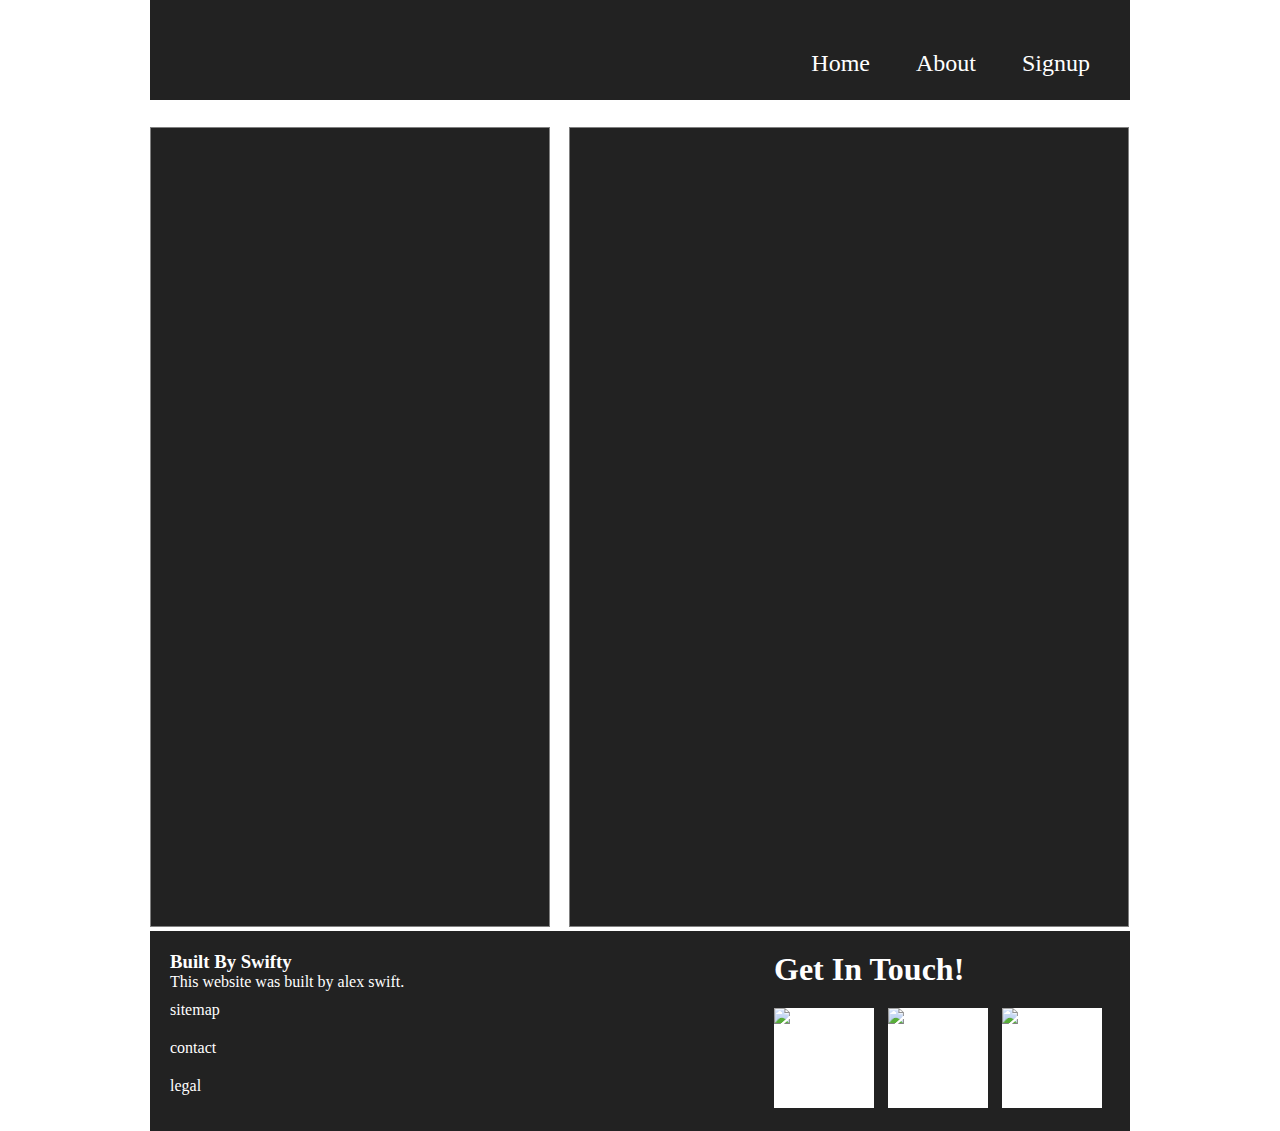
==== product.html @ c53b3e84 "Initial commit" ====
<!doctype html>
<html lang="en">
<head>
	<meta charset="UTF-8">
	<title>Swifty's Shop</title>
	<link rel="stylesheet" href="css/style.css">
</head>
<body>
	<div class="container">
		<div class="header">
			<img src="" alt="" class="logo">
			<ul class="header-links">
				<li><a href="#">Home</a></li>
				<li><a href="#">About</a></li>
				<li><a href="#">Signup</a></li>
			</ul>
		</div>

		<div class="main-body">
			<div class="left-column">
				
			</div>
			<div class="right-column">
				
			</div>
		</div>

		<div class="footer">

			<div class="footer-left">
				<h3>Built By Swifty</h3>
				<p>This website was built by alex swift.</p>
				<ul>
					<li><a href="#">sitemap</a></li>
					<li><a href="#">contact</a></li>
					<li><a href="#">legal</a></li>
				</ul>
			</div>

			<div class="footer-right">
				<div class="social-cont">
					<h1>Get In Touch!</h1>
					<a href="#"><img src="" alt="twitter"></a>
					<a href="#"><img src="" alt="facebook"></a>
					<a href="#"><img src="" alt="google +"></a>			
				</div>
				<div class="others">
					
				</div>
			</div>
			
		</div>
	</div>
</body>
</html>
---- css/style.css ----
*, *:before, *:after{
	margin:0px;
	padding:0px;
	-moz-box-sizing: border-box;
	-webkit-box-sizing: border-box;
	box-sizing: border-box;
}

.container{
	margin: auto;
	width:980px;
	height:100%;

}

.header{
	background-color: #222222;
	height:100px;
	width:100%;
}

.header-links{
	list-style-type: none;
	float: right;
}

.header-links>li{
	display: inline-block;
	padding: 50px 20px;

}

.header-links>li:nth-child(3){
	padding-right: 40px;
}

.header-links{
	text-decoration: none;
	color: #ffffff;
	font-size: 1.5em;
	vertical-align: middle;
}

a {
	text-decoration: none;
	color: #ffffff;
}
a:hover{
	text-decoration: underline;
}
.logo{

}

.main-body{
	width: 100%;
	-webkit-box-sizing: border-box; /* Safari/Chrome, other WebKit */
	-moz-box-sizing: border-box;    /* Firefox, other Gecko */
	box-sizing: border-box; 
	display: inline-block;        /* Opera/IE 8+ */
}
.bannerimg{	
	display: inline-block;
	width:100%;
	border:0.5px solid gray;
	height:300px;
	position:relative;
	background-color: #222222;
}
.callout1{
	display: inline-block;
	width:400px;
	border:0.5px solid gray;
	height:300px;
	margin: 0px 0px;
	position:relative;
	background-color: #222222;
}

.callout2{
	display: inline-block;
	width:560px;
	border:0.5px solid gray;
	height:300px;
	margin: 20px 0px 0px 15px;
	position:relative;
	background-color: #222222;
}

.callout3{
	display: inline-block;
	width:100%;
	border:0.5px solid gray;
	height:300px;
	margin: 20px 0px;
	position:relative;
	background-color: #222222;	
}
.footer{
	background-color: #222222;
	width: 100%;
	height:200px;
	position:relative;
	padding: 20px;
}
.linkbutton{
	position: absolute;
	right:100px;
	bottom:40px;
	text-decoration: none;
	color:#222222;
	background-color: #ffffff;
	font-size: 1.5em;
	width:150px;
	text-align: center;
}

.footer-left{
	position: relative;
	width:400px;
	display: inline-block;
	color: #ffffff;
}
.footer-left>ul>li{
	list-style-type: none;
	padding:10px 0px;
}
.footer-right{
	width: 400px;
	display: inline-block;
	vertical-align: top;
	color: #ffffff;
}

.social-cont{
	width:400px;
	margin: 0px 0px 0px 200px;
}
.social-cont >h1{
	margin: 0px 0px 20px 0px;
}
.social-cont >a >img{
	display: inline-block;
	background-color: #ffffff;
	width:100px;

	margin-right: 10px;
	height:100px;
}
.left-column{
	display: inline-block;
	width:400px;
	border:0.5px solid gray;
	height:800px;
	margin: 0px 0px;
	position:relative;
	background-color: #222222;
}
.right-column{
	display: inline-block;
	width:560px;
	border:0.5px solid gray;
	height:800px;
	margin: 0px 0px 0px 15px;
	position:relative;
	background-color: #222222;
}
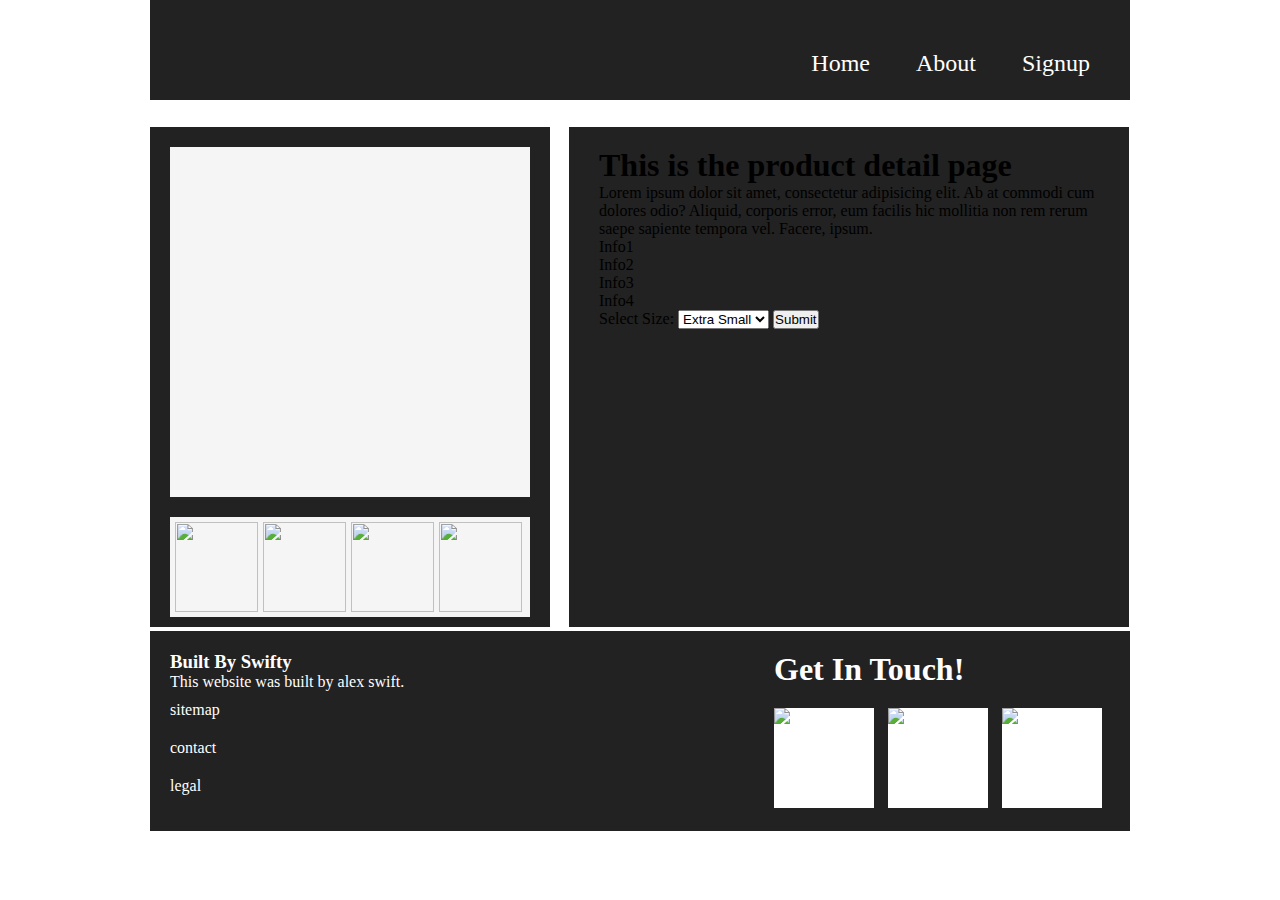
==== commit 34811013: "Updated product page layout" ====
--- a/product.html
+++ b/product.html
@@ -18,10 +18,44 @@
 
 		<div class="main-body">
 			<div class="left-column">
-				
+				<div class="img-cont">
+                    <img src="" alt=""/>
+				</div>
+                <div class="other-imgcont">
+                    <img class="other-img" src="" alt=""/><img class="other-img" src="" alt=""/><img
+                        class="other-img" src="" alt=""/><img class="other-img" src="" alt=""/>
+                </div>
 			</div>
 			<div class="right-column">
-				
+				<div class="product-info">
+                    <h1>
+                        This is the product detail page
+                    </h1>
+                    <div class="productinfo">
+                        <p>Lorem ipsum dolor sit amet, consectetur adipisicing elit. Ab at commodi cum dolores odio?
+                            Aliquid, corporis error, eum facilis hic mollitia non rem rerum saepe sapiente tempora vel.
+                            Facere, ipsum.</p>
+
+                        <ul>
+                            <li>Info1</li>
+                            <li>Info2</li>
+                            <li>Info3</li>
+                            <li>Info4</li>
+                        </ul>
+
+                        <form action="submit">
+                            <label for="sizeoptions">Select Size: </label>
+                            <select name="sizeoptions" id="sizeoptions">
+                                <option value="xs">Extra Small</option>
+                                <option value="s">Small</option>
+                                <option value="m">Medium</option>
+                                <option value="l">Large</option>
+                                <option value="xl">Extra Large</option>
+                            </select>
+                            <input type="submit"/>
+                        </form>
+                    </div>
+				</div>
 			</div>
 		</div>
 
--- a/css/style.css
+++ b/css/style.css
@@ -62,7 +62,7 @@
 .bannerimg{	
 	display: inline-block;
 	width:100%;
-	border:0.5px solid gray;
+	border:0.5 solid gray;
 	height:300px;
 	position:relative;
 	background-color: #222222;
@@ -70,7 +70,7 @@
 .callout1{
 	display: inline-block;
 	width:400px;
-	border:0.5px solid gray;
+	border:0.5 solid gray;
 	height:300px;
 	margin: 0px 0px;
 	position:relative;
@@ -80,7 +80,7 @@
 .callout2{
 	display: inline-block;
 	width:560px;
-	border:0.5px solid gray;
+	border:0.5 solid gray;
 	height:300px;
 	margin: 20px 0px 0px 15px;
 	position:relative;
@@ -90,7 +90,7 @@
 .callout3{
 	display: inline-block;
 	width:100%;
-	border:0.5px solid gray;
+	border:0.5 solid gray;
 	height:300px;
 	margin: 20px 0px;
 	position:relative;
@@ -147,11 +147,13 @@
 	margin-right: 10px;
 	height:100px;
 }
+
+/* product page */
 .left-column{
 	display: inline-block;
 	width:400px;
-	border:0.5px solid gray;
-	height:800px;
+	border:0.5 solid gray;
+	height:500px;
 	margin: 0px 0px;
 	position:relative;
 	background-color: #222222;
@@ -159,9 +161,44 @@
 .right-column{
 	display: inline-block;
 	width:560px;
-	border:0.5px solid gray;
-	height:800px;
+	border:0.5 solid gray;
+	height:500px;
 	margin: 0px 0px 0px 15px;
 	position:relative;
 	background-color: #222222;
+}
+
+.img-cont{
+    position: absolute;
+    margin:20px;
+    width: 360px;
+    height:350px;
+    background-color: whitesmoke;
+}
+
+.other-imgcont{
+    height:100px;
+    position: absolute;
+    bottom: 0px;
+    right:0px;
+    width:360px;
+    margin: 10px 20px;
+    background-color: whitesmoke;
+    padding-top: 5px;
+    padding-left:5px;
+
+}
+
+.other-img{
+    margin-right: 5px;
+    width: 83px;
+    height: 90px;
+}
+
+.product-info{
+    width: 500px;
+    margin: 20px auto;
+    height:460px;
+    overflow: hidden;
+    /*todo: Work on styles for the product info section */
 }